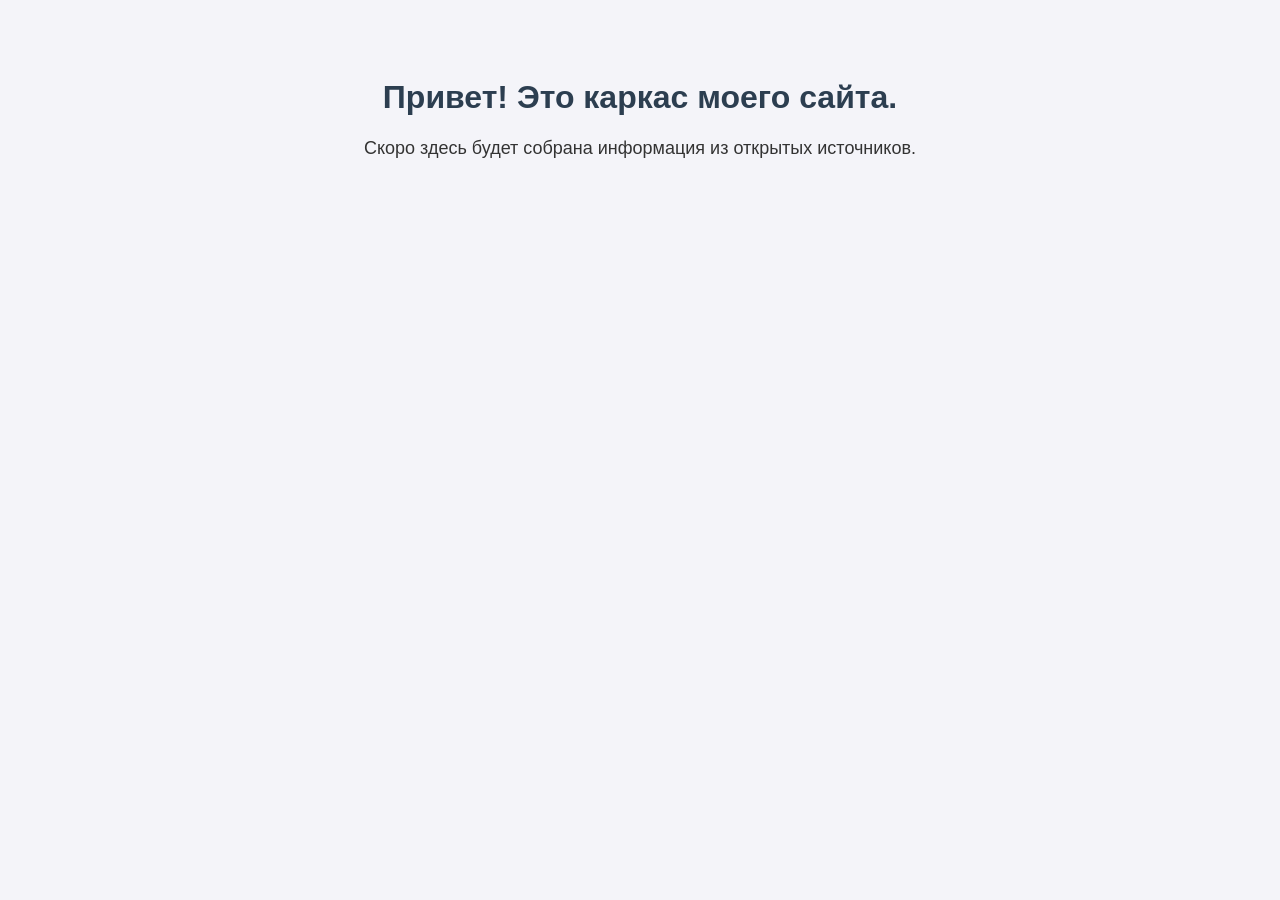
==== index.html @ d151d7c4 "Create index.html" ====
<!DOCTYPE html>
<html lang="ru">
<head>
    <meta charset="UTF-8">
    <meta name="viewport" content="width=device-width, initial-scale=1.0">
    <title>Open-Eyes</title>
    <style>
        body {
            font-family: Arial, sans-serif;
            background-color: #f4f4f9;
            color: #333;
            text-align: center;
            padding: 50px;
        }
        h1 {
            color: #2c3e50;
        }
        p {
            font-size: 18px;
        }
    </style>
</head>
<body>
    <h1>Привет! Это каркас моего сайта.</h1>
    <p>Скоро здесь будет собрана информация из открытых источников.</p>
</body>
</html>
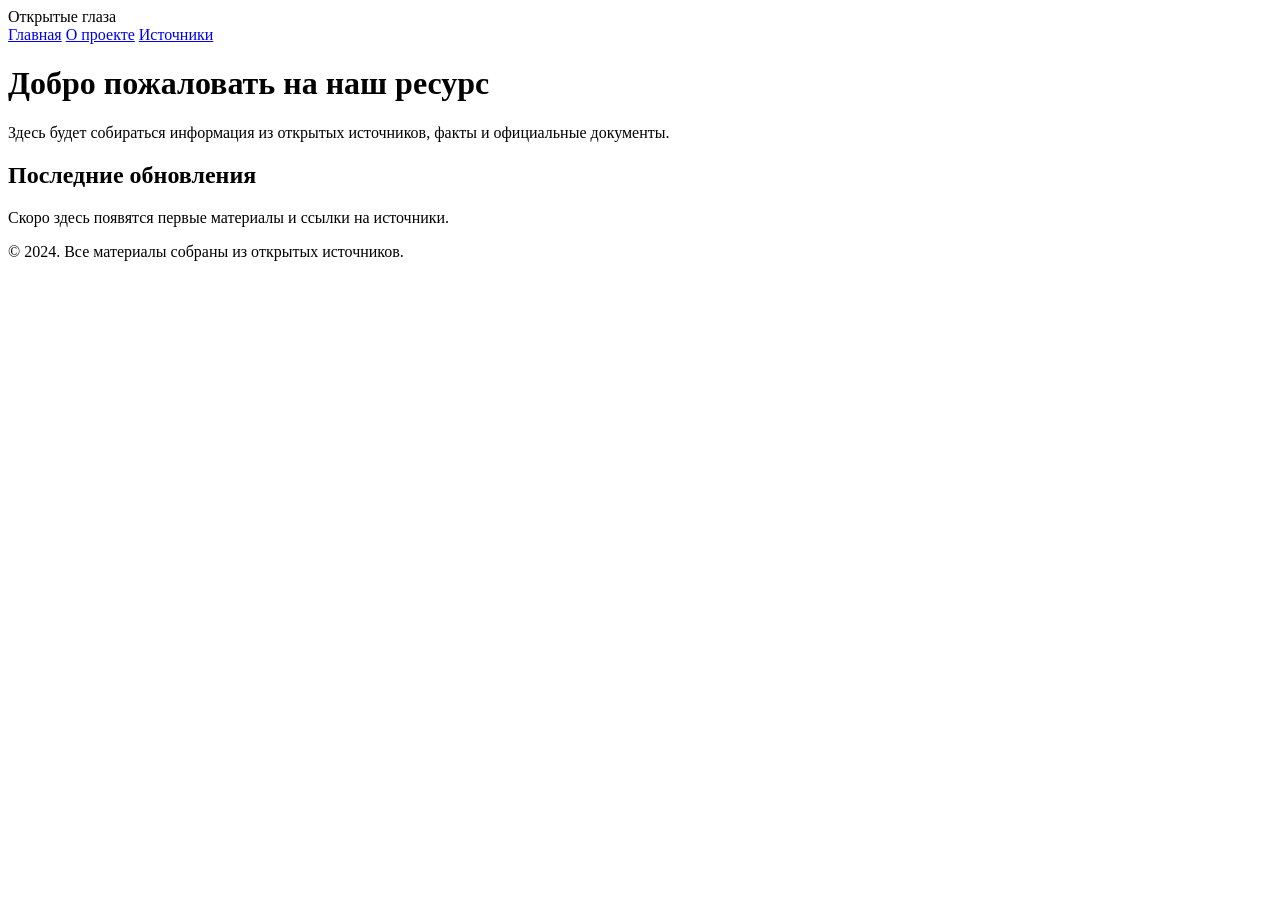
==== commit 75038b1b: "Update index.html" ====
--- a/index.html
+++ b/index.html
@@ -3,25 +3,33 @@
 <head>
     <meta charset="UTF-8">
     <meta name="viewport" content="width=device-width, initial-scale=1.0">
-    <title>Open-Eyes</title>
-    <style>
-        body {
-            font-family: Arial, sans-serif;
-            background-color: #f4f4f9;
-            color: #333;
-            text-align: center;
-            padding: 50px;
-        }
-        h1 {
-            color: #2c3e50;
-        }
-        p {
-            font-size: 18px;
-        }
-    </style>
+    <title>Открытые глаза | Информационный ресурс</title>
+    <link rel="stylesheet" href="style.css">
 </head>
 <body>
-    <h1>Привет! Это каркас моего сайта.</h1>
-    <p>Скоро здесь будет собрана информация из открытых источников.</p>
+
+    <header>
+        <div class="logo">Открытые глаза</div>
+        <nav>
+            <a href="index.html">Главная</a>
+            <a href="#">О проекте</a>
+            <a href="#">Источники</a>
+        </nav>
+    </header>
+
+    <main>
+        <h1>Добро пожаловать на наш ресурс</h1>
+        <p>Здесь будет собираться информация из открытых источников, факты и официальные документы.</p>
+        
+        <div class="card">
+            <h2>Последние обновления</h2>
+            <p>Скоро здесь появятся первые материалы и ссылки на источники.</p>
+        </div>
+    </main>
+
+    <footer>
+        <p>&copy; 2024. Все материалы собраны из открытых источников.</p>
+    </footer>
+
 </body>
 </html>
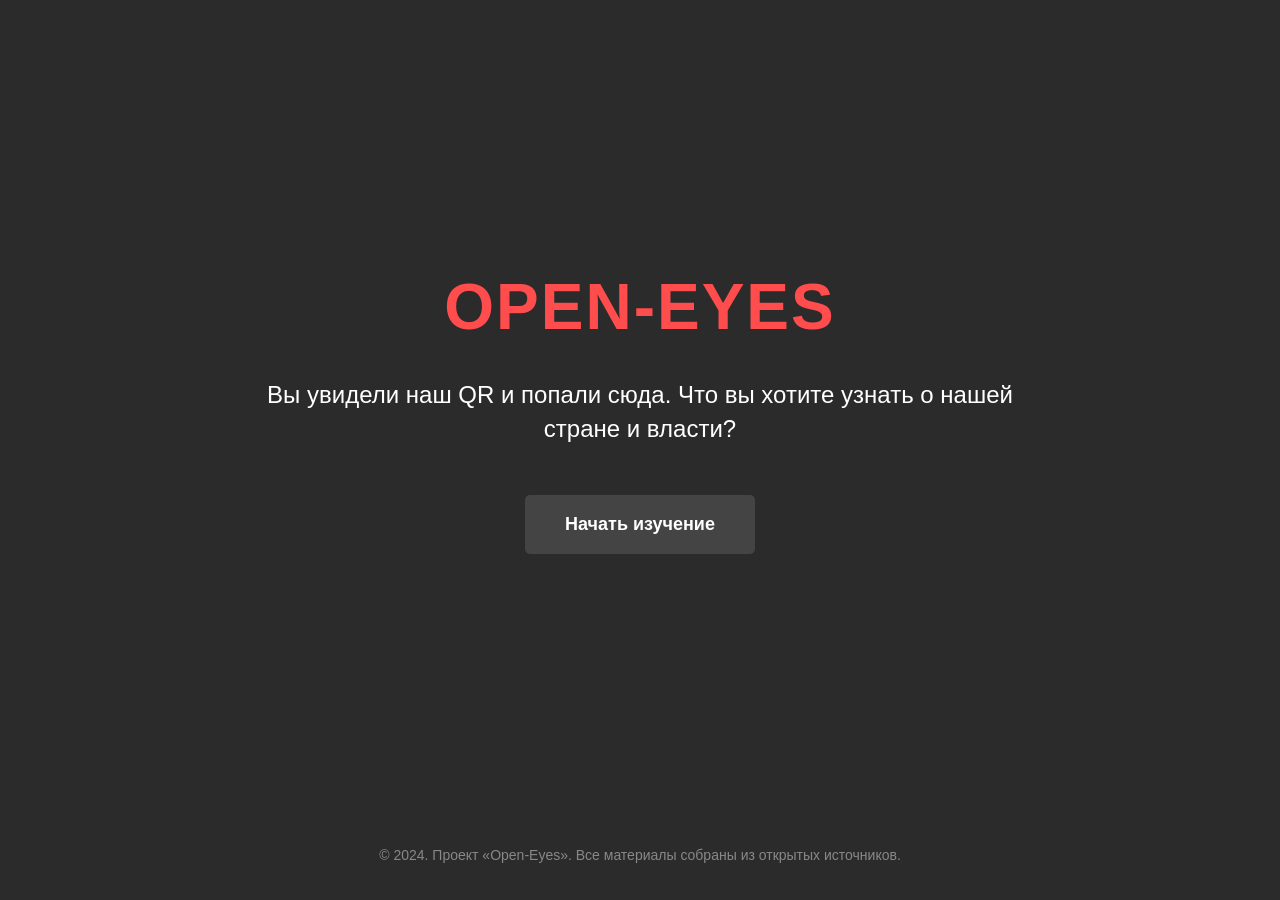
==== commit adf7c602: "Update index.html" ====
--- a/index.html
+++ b/index.html
@@ -3,32 +3,22 @@
 <head>
     <meta charset="UTF-8">
     <meta name="viewport" content="width=device-width, initial-scale=1.0">
-    <title>Открытые глаза | Информационный ресурс</title>
+    <title>Open-Eyes | Главная</title>
     <link rel="stylesheet" href="style.css">
 </head>
 <body>
 
-    <header>
-        <div class="logo">Открытые глаза</div>
-        <nav>
-            <a href="index.html">Главная</a>
-            <a href="#">О проекте</a>
-            <a href="#">Источники</a>
-        </nav>
-    </header>
-
-    <main>
-        <h1>Добро пожаловать на наш ресурс</h1>
-        <p>Здесь будет собираться информация из открытых источников, факты и официальные документы.</p>
+    <main class="hero-section">
+        <h1 class="main-title">Open-Eyes</h1>
+        <h2 class="question-subtitle">Вы увидели наш QR и попали сюда. Что вы хотите узнать о нашей стране и власти?</h2>
         
-        <div class="card">
-            <h2>Последние обновления</h2>
-            <p>Скоро здесь появятся первые материалы и ссылки на источники.</p>
+        <div class="start-action">
+            <a href="#" class="btn">Начать изучение</a>
         </div>
     </main>
 
     <footer>
-        <p>&copy; 2024. Все материалы собраны из открытых источников.</p>
+        <p>&copy; 2024. Проект «Open-Eyes». Все материалы собраны из открытых источников.</p>
     </footer>
 
 </body>
--- a/style.css
+++ b/style.css
@@ -0,0 +1,69 @@
+/* Базовые настройки */
+body {
+    font-family: 'Segoe UI', Tahoma, Geneva, Verdana, sans-serif;
+    margin: 0;
+    padding: 0;
+    background-color: #2b2b2b; /* Темно-серый фон */
+    color: #e0e0e0; /* Светло-серый текст для контраста */
+    line-height: 1.6;
+    display: flex;
+    flex-direction: column;
+    min-height: 100vh;
+}
+
+/* Главный блок (на весь экран) */
+.hero-section {
+    flex: 1;
+    display: flex;
+    flex-direction: column;
+    justify-content: center;
+    align-items: center;
+    padding: 40px 20px;
+    text-align: center;
+}
+
+/* Красный заголовок */
+.main-title {
+    color: #ff4c4c; /* Яркий красный, который хорошо виден на темном фоне */
+    font-size: 64px;
+    font-weight: 900;
+    margin: 0 0 20px 0;
+    letter-spacing: 2px;
+    text-transform: uppercase;
+}
+
+/* Подзаголовок с вопросом */
+.question-subtitle {
+    font-size: 24px;
+    color: #ffffff; /* Белый текст для максимальной читаемости */
+    font-weight: 400;
+    max-width: 800px;
+    margin: 0 0 50px 0;
+    line-height: 1.4;
+}
+
+/* Кнопка "Начать" */
+.btn {
+    display: inline-block;
+    padding: 15px 40px;
+    background-color: #444444; /* Серая кнопка, чтобы не сливаться с фоном */
+    color: white;
+    text-decoration: none;
+    border-radius: 5px;
+    font-size: 18px;
+    font-weight: bold;
+    transition: background-color 0.3s, transform 0.2s;
+}
+
+.btn:hover {
+    background-color: #ff4c4c; /* При наведении становится красной */
+    transform: scale(1.05);
+}
+
+/* Подвал */
+footer {
+    text-align: center;
+    padding: 20px;
+    color: #888888; /* Тусклый текст для подвала */
+    font-size: 14px;
+}
